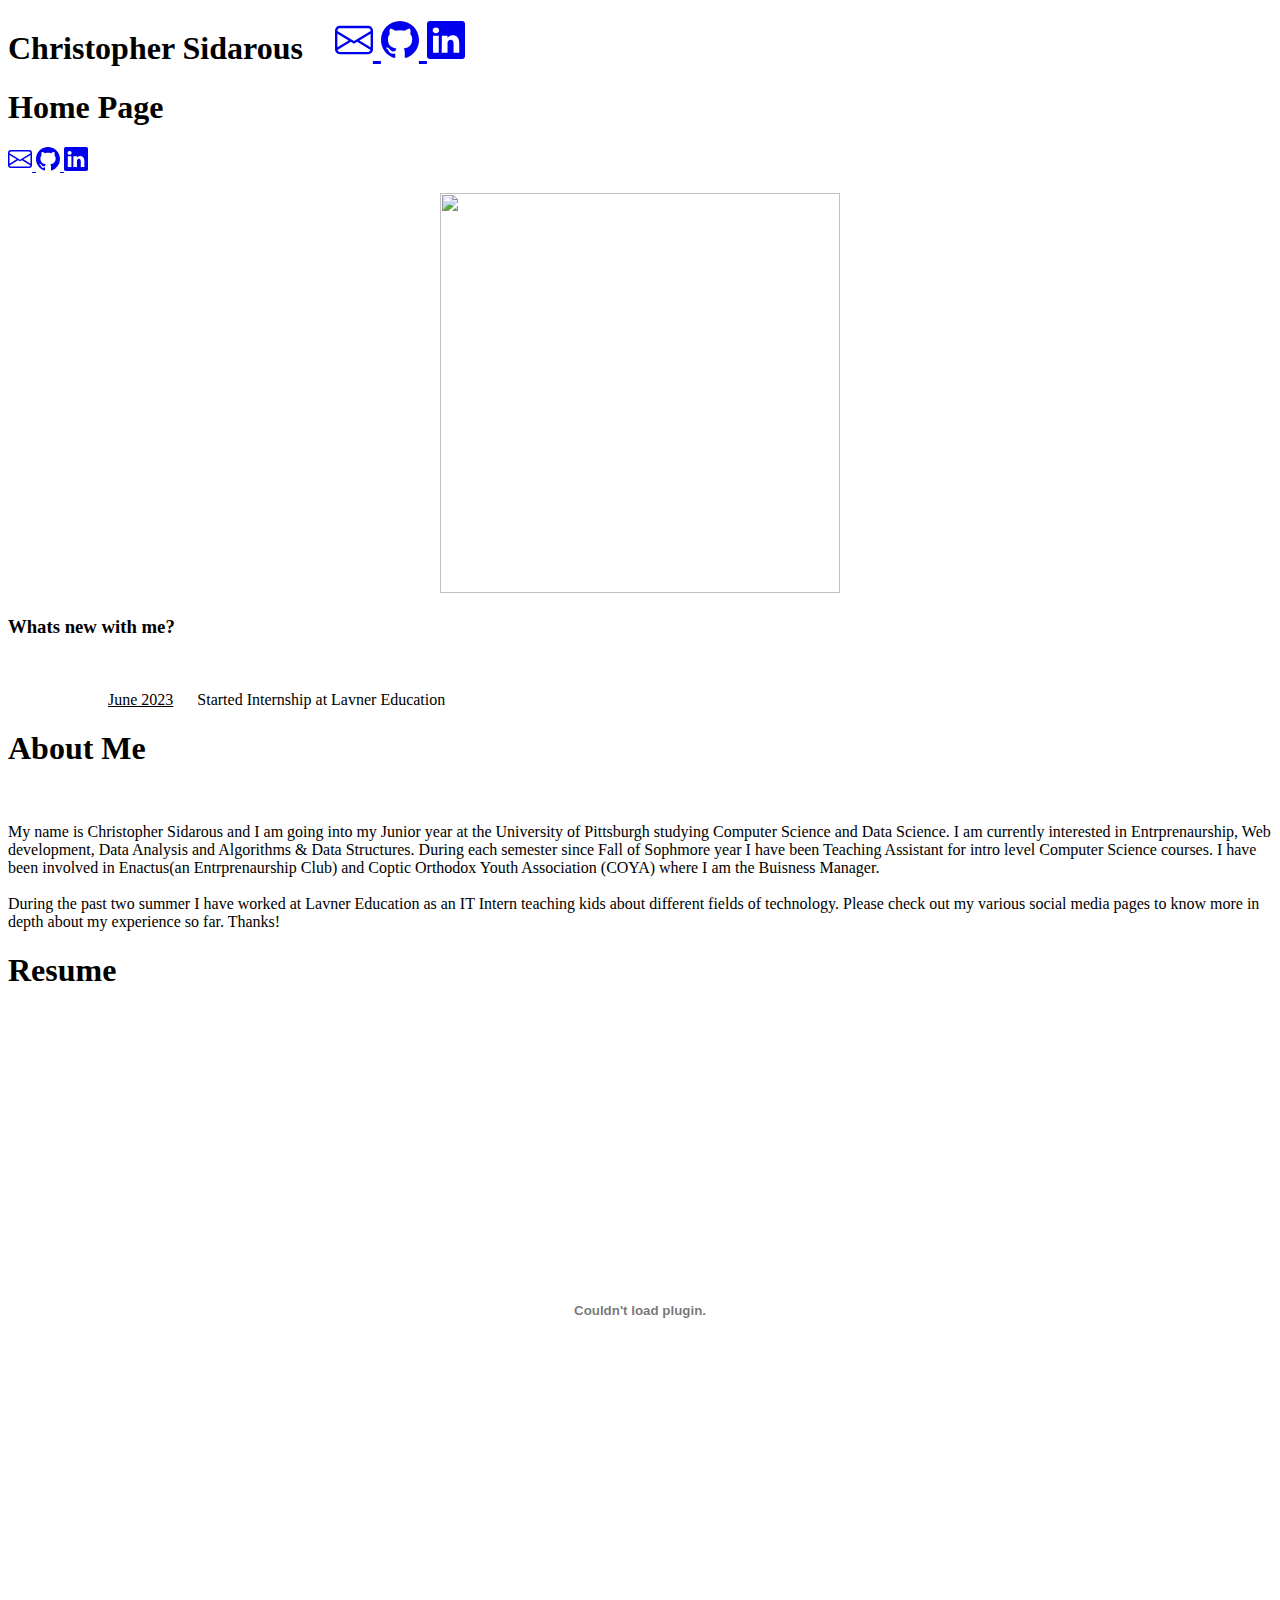
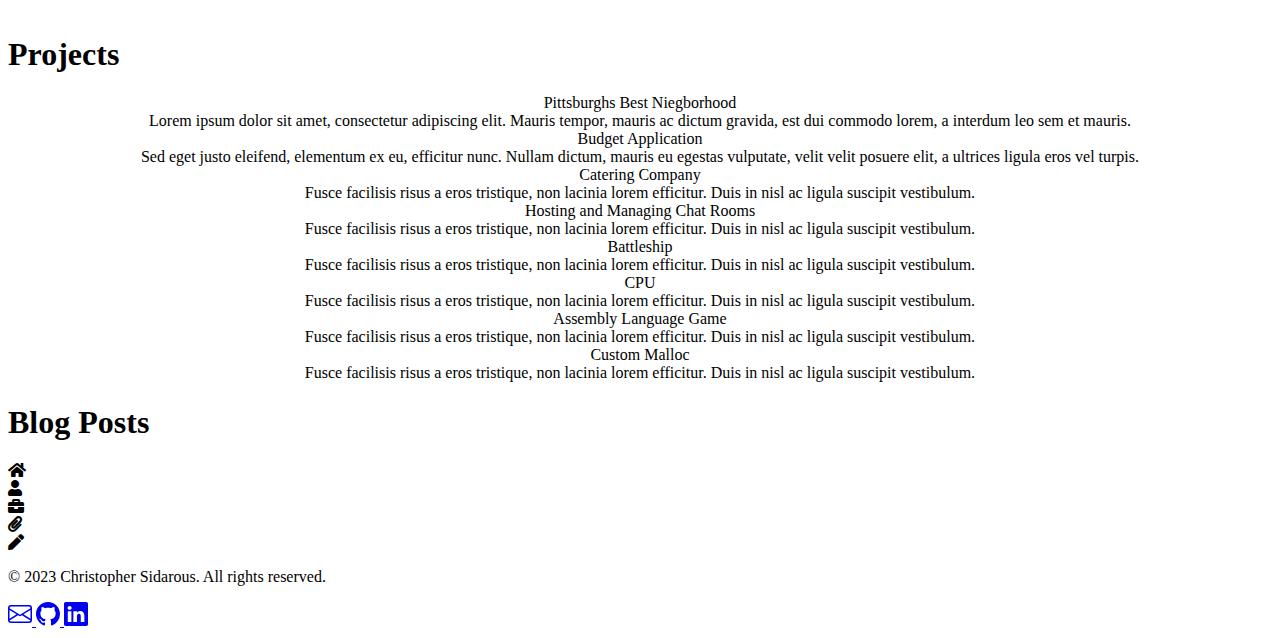
==== index.html @ be6c0582 "update" ====
<!DOCTYPE html>
<html lang="en">
<head>
    <meta charset="UTF-8">
    <meta http-equiv="X-UA-Compatible" content="IE=edge">
    <meta name="viewport" content="width=device-width, initial-scale=1.0">
    <title>Chris Portfolio</title>
    
    <link rel = "stylesheet" href = "styles/styles.css">
    <link rel="preconnect" href="https://fonts.googleapis.com"> 
    <link rel="preconnect" href="https://fonts.gstatic.com" crossorigin>
    <link rel="stylesheet" href="https://cdnjs.cloudflare.com/ajax/libs/font-awesome/5.15.4/css/all.min.css" integrity="sha512-1ycn6IcaQQ40/MKBW2W4Rhis/DbILU74C1vSrLJxCq57o941Ym01SwNsOMqvEBFlcgUa6xLiPY/NS5R+E6ztJQ==" crossorigin="anonymous" referrerpolicy="no-referrer" />
    <link href="https://fonts.googleapis.com/css2?family=Poppins:wght@700&display=swap" rel="stylesheet">
</head>
<body class = "main-content">
    
    <main>
        <header>
            <div class="header-content">
                <h1 id = "name1" align="left">Christopher Sidarous &nbsp;&nbsp;
                    <a href="mailto:sidarousca@gmail.com">
                        <svg xmlns="http://www.w3.org/2000/svg" width="38" height="38" fill="currentColor" class="bi bi-envelope" viewBox="0 0 16 16">
                        <path d="M0 4a2 2 0 0 1 2-2h12a2 2 0 0 1 2 2v8a2 2 0 0 1-2 2H2a2 2 0 0 1-2-2V4Zm2-1a1 1 0 0 0-1 1v.217l7 4.2 7-4.2V4a1 1 0 0 0-1-1H2Zm13 2.383-4.708 2.825L15 11.105V5.383Zm-.034 6.876-5.64-3.471L8 9.583l-1.326-.795-5.64 3.47A1 1 0 0 0 2 13h12a1 1 0 0 0 .966-.741ZM1 11.105l4.708-2.897L1 5.383v5.722Z"/>
                        </svg>
                    </a>
                    <a href="https://github.com/csidarous">
                        <svg xmlns="http://www.w3.org/2000/svg" width="38" height="38" fill="currentColor" class="bi bi-github" viewBox="0 0 16 16">
                        <path d="M8 0C3.58 0 0 3.58 0 8c0 3.54 2.29 6.53 5.47 7.59.4.07.55-.17.55-.38 0-.19-.01-.82-.01-1.49-2.01.37-2.53-.49-2.69-.94-.09-.23-.48-.94-.82-1.13-.28-.15-.68-.52-.01-.53.63-.01 1.08.58 1.23.82.72 1.21 1.87.87 2.33.66.07-.52.28-.87.51-1.07-1.78-.2-3.64-.89-3.64-3.95 0-.87.31-1.59.82-2.15-.08-.2-.36-1.02.08-2.12 0 0 .67-.21 2.2.82.64-.18 1.32-.27 2-.27.68 0 1.36.09 2 .27 1.53-1.04 2.2-.82 2.2-.82.44 1.1.16 1.92.08 2.12.51.56.82 1.27.82 2.15 0 3.07-1.87 3.75-3.65 3.95.29.25.54.73.54 1.48 0 1.07-.01 1.93-.01 2.2 0 .21.15.46.55.38A8.012 8.012 0 0 0 16 8c0-4.42-3.58-8-8-8z"/>
                        </svg>
                    </a>

                    <a href="https://www.linkedin.com/in/csidarous/">
                        <svg xmlns="http://www.w3.org/2000/svg" width="38" height="38" fill="currentColor" class="bi bi-linkedin" viewBox="0 0 16 16">
                        <path d="M0 1.146C0 .513.526 0 1.175 0h13.65C15.474 0 16 .513 16 1.146v13.708c0 .633-.526 1.146-1.175 1.146H1.175C.526 16 0 15.487 0 14.854V1.146zm4.943 12.248V6.169H2.542v7.225h2.401zm-1.2-8.212c.837 0 1.358-.554 1.358-1.248-.015-.709-.52-1.248-1.342-1.248-.822 0-1.359.54-1.359 1.248 0 .694.521 1.248 1.327 1.248h.016zm4.908 8.212V9.359c0-.216.016-.432.08-.586.173-.431.568-.878 1.232-.878.869 0 1.216.662 1.216 1.634v3.865h2.401V9.25c0-2.22-1.184-3.252-2.764-3.252-1.274 0-1.845.7-2.165 1.193v.025h-.016a5.54 5.54 0 0 1 .016-.025V6.169h-2.4c.03.678 0 7.225 0 7.225h2.4z"/>
                        </svg>
                    </a>
                </h1>
            </div>
        </header>

        <section class = "section sec1 active" id = "home">
                <h1> Home Page</h1>
                <a href="mailto:sidarousca@gmail.com">
                    <svg xmlns="http://www.w3.org/2000/svg" width="24" height="24" fill="currentColor" class="bi bi-envelope" viewBox="0 0 16 16">
                    <path d="M0 4a2 2 0 0 1 2-2h12a2 2 0 0 1 2 2v8a2 2 0 0 1-2 2H2a2 2 0 0 1-2-2V4Zm2-1a1 1 0 0 0-1 1v.217l7 4.2 7-4.2V4a1 1 0 0 0-1-1H2Zm13 2.383-4.708 2.825L15 11.105V5.383Zm-.034 6.876-5.64-3.471L8 9.583l-1.326-.795-5.64 3.47A1 1 0 0 0 2 13h12a1 1 0 0 0 .966-.741ZM1 11.105l4.708-2.897L1 5.383v5.722Z"/>
                    </svg>
                </a>

                <a href="https://github.com/csidarous">
                    <svg xmlns="http://www.w3.org/2000/svg" width="24" height="24" fill="currentColor" class="bi bi-github" viewBox="0 0 16 16">
                    <path d="M8 0C3.58 0 0 3.58 0 8c0 3.54 2.29 6.53 5.47 7.59.4.07.55-.17.55-.38 0-.19-.01-.82-.01-1.49-2.01.37-2.53-.49-2.69-.94-.09-.23-.48-.94-.82-1.13-.28-.15-.68-.52-.01-.53.63-.01 1.08.58 1.23.82.72 1.21 1.87.87 2.33.66.07-.52.28-.87.51-1.07-1.78-.2-3.64-.89-3.64-3.95 0-.87.31-1.59.82-2.15-.08-.2-.36-1.02.08-2.12 0 0 .67-.21 2.2.82.64-.18 1.32-.27 2-.27.68 0 1.36.09 2 .27 1.53-1.04 2.2-.82 2.2-.82.44 1.1.16 1.92.08 2.12.51.56.82 1.27.82 2.15 0 3.07-1.87 3.75-3.65 3.95.29.25.54.73.54 1.48 0 1.07-.01 1.93-.01 2.2 0 .21.15.46.55.38A8.012 8.012 0 0 0 16 8c0-4.42-3.58-8-8-8z"/>
                    </svg>
                </a>
                <a href="https://www.linkedin.com/in/csidarous/">
                    <svg xmlns="http://www.w3.org/2000/svg" width="24" height="24" fill="currentColor" class="bi bi-linkedin" viewBox="0 0 16 16">
                    <path d="M0 1.146C0 .513.526 0 1.175 0h13.65C15.474 0 16 .513 16 1.146v13.708c0 .633-.526 1.146-1.175 1.146H1.175C.526 16 0 15.487 0 14.854V1.146zm4.943 12.248V6.169H2.542v7.225h2.401zm-1.2-8.212c.837 0 1.358-.554 1.358-1.248-.015-.709-.52-1.248-1.342-1.248-.822 0-1.359.54-1.359 1.248 0 .694.521 1.248 1.327 1.248h.016zm4.908 8.212V9.359c0-.216.016-.432.08-.586.173-.431.568-.878 1.232-.878.869 0 1.216.662 1.216 1.634v3.865h2.401V9.25c0-2.22-1.184-3.252-2.764-3.252-1.274 0-1.845.7-2.165 1.193v.025h-.016a5.54 5.54 0 0 1 .016-.025V6.169h-2.4c.03.678 0 7.225 0 7.225h2.4z"/>
                    </svg>
                </a>
                <br><br>
                <center><img src="images/chris.jpg" style="width:400px;height:400px;"></center>
                <h3>Whats new with me?</h3>
                <br>
                <p style="margin-left: 100px;">
                    <u> June 2023</u> &nbsp;&nbsp;&nbsp;&nbsp; Started Internship at Lavner Education
                </p>

        </section>
        <section class="section sec2 about " id= "about">
            <h1> About Me</h1>
            <br>
            <p> My name is Christopher Sidarous and I am going into my Junior year at the University of 
                Pittsburgh studying Computer Science and Data Science. I am currently interested in 
                Entrprenaurship, Web development, Data Analysis and Algorithms & Data Structures. During
                each semester since Fall of Sophmore year I have been Teaching Assistant for intro level
                Computer Science courses. I have been involved in Enactus(an Entrprenaurship Club) 
                and Coptic Orthodox Youth Association (COYA) where I am the Buisness Manager.
                <br><br>
                During the past two summer I have worked at Lavner Education as an IT Intern teaching kids 
                about different fields of technology. Please check out my various social media pages to
                know more in depth about my experience so far. Thanks!

            </p>
        </section>
        <section class="section sec3 portfolio " id= "portfolio"> 
            <h1> Resume</h1>
            <embed src="images/Resume.pdf" type="application/pdf" width="100%" height="600px" />
        </section>
        <section class="section sec4 projects " id= "projects"> 
            <h1> Projects</h1>
            <center>
            <div class="info-box">
                <div class="info-title">Pittsburghs Best Niegborhood</div>
                <div class="info-content">
                  Lorem ipsum dolor sit amet, consectetur adipiscing elit. 
                  Mauris tempor, mauris ac dictum gravida, est dui commodo 
                  lorem, a interdum leo sem et mauris.
                </div>
              </div>
            
              <div class="info-box">
                <div class="info-title">Budget Application</div>
                <div class="info-content">
                  Sed eget justo eleifend, elementum ex eu, efficitur nunc. 
                  Nullam dictum, mauris eu egestas vulputate, velit velit 
                  posuere elit, a ultrices ligula eros vel turpis.
                </div>
              </div>
            
              <div class="info-box">
                <div class="info-title">Catering Company</div>
                <div class="info-content">
                  Fusce facilisis risus a eros tristique, non lacinia lorem 
                  efficitur. Duis in nisl ac ligula suscipit vestibulum.
                </div>
              </div>

              <div class="info-box">
                <div class="info-title">Hosting and Managing Chat Rooms</div>
                <div class="info-content">
                  Fusce facilisis risus a eros tristique, non lacinia lorem 
                  efficitur. Duis in nisl ac ligula suscipit vestibulum.
                </div>
              </div>
              <div class="info-box">
                <div class="info-title">Battleship</div>
                <div class="info-content">
                  Fusce facilisis risus a eros tristique, non lacinia lorem 
                  efficitur. Duis in nisl ac ligula suscipit vestibulum.
                </div>
              </div>
              <div class="info-box">
                <div class="info-title">CPU</div>
                <div class="info-content">
                  Fusce facilisis risus a eros tristique, non lacinia lorem 
                  efficitur. Duis in nisl ac ligula suscipit vestibulum.
                </div>
              </div>
              <div class="info-box">
                <div class="info-title">Assembly Language Game</div>
                <div class="info-content">
                  Fusce facilisis risus a eros tristique, non lacinia lorem 
                  efficitur. Duis in nisl ac ligula suscipit vestibulum.
                </div>
              </div>

              <div class="info-box">
                <div class="info-title">Custom Malloc</div>
                <div class="info-content">
                  Fusce facilisis risus a eros tristique, non lacinia lorem 
                  efficitur. Duis in nisl ac ligula suscipit vestibulum.
                </div>
              </div>
            </center>
        </section>
        <section class="section sec5 interests " id= "interests" > 
            <h1> Blog Posts</h1>
        </section>
          
       
        <div class = "controlls"> 
            <div class= "control  control-1 active-btn " title ="Home" data-id= "home">
                <i class= "fas  fa-home"></i>
            </div>
            <div class= "control control-2 " title ="About Me" data-id= "about">
                <i class= "fas  fa-user"></i>
            </div> 
            <div class= "control control-3 " title ="Portfolio" data-id= "portfolio">
                <i class= "fas  fa-briefcase"></i>
            </div>
            <div class= "control control-4 " title ="Projects" data-id= "projects">
                <i class="fa fa-paperclip"></i>
            </div>
            <div class= "control control-5 " title ="Blog Posts" data-id= "interests">
                <i class="fa fa-pen"></i>
            </div>
        </div>
        

        <footer id="bottom">
            <div class="footer-content">
                <p>&copy; 2023 Christopher Sidarous. All rights reserved.</p>
                <a href="mailto:sidarousca@gmail.com">
                    <svg xmlns="http://www.w3.org/2000/svg" width="24" height="24" fill="currentColor" class="bi bi-envelope" viewBox="0 0 16 16">
                    <path d="M0 4a2 2 0 0 1 2-2h12a2 2 0 0 1 2 2v8a2 2 0 0 1-2 2H2a2 2 0 0 1-2-2V4Zm2-1a1 1 0 0 0-1 1v.217l7 4.2 7-4.2V4a1 1 0 0 0-1-1H2Zm13 2.383-4.708 2.825L15 11.105V5.383Zm-.034 6.876-5.64-3.471L8 9.583l-1.326-.795-5.64 3.47A1 1 0 0 0 2 13h12a1 1 0 0 0 .966-.741ZM1 11.105l4.708-2.897L1 5.383v5.722Z"/>
                    </svg>
                </a>
                <a href="https://github.com/csidarous">
                    <svg xmlns="http://www.w3.org/2000/svg" width="24" height="24" fill="currentColor" class="bi bi-github" viewBox="0 0 16 16">
                    <path d="M8 0C3.58 0 0 3.58 0 8c0 3.54 2.29 6.53 5.47 7.59.4.07.55-.17.55-.38 0-.19-.01-.82-.01-1.49-2.01.37-2.53-.49-2.69-.94-.09-.23-.48-.94-.82-1.13-.28-.15-.68-.52-.01-.53.63-.01 1.08.58 1.23.82.72 1.21 1.87.87 2.33.66.07-.52.28-.87.51-1.07-1.78-.2-3.64-.89-3.64-3.95 0-.87.31-1.59.82-2.15-.08-.2-.36-1.02.08-2.12 0 0 .67-.21 2.2.82.64-.18 1.32-.27 2-.27.68 0 1.36.09 2 .27 1.53-1.04 2.2-.82 2.2-.82.44 1.1.16 1.92.08 2.12.51.56.82 1.27.82 2.15 0 3.07-1.87 3.75-3.65 3.95.29.25.54.73.54 1.48 0 1.07-.01 1.93-.01 2.2 0 .21.15.46.55.38A8.012 8.012 0 0 0 16 8c0-4.42-3.58-8-8-8z"/>
                    </svg>
                </a>

                <a href="https://www.linkedin.com/in/csidarous/">
                    <svg xmlns="http://www.w3.org/2000/svg" width="24" height="24" fill="currentColor" class="bi bi-linkedin" viewBox="0 0 16 16">
                    <path d="M0 1.146C0 .513.526 0 1.175 0h13.65C15.474 0 16 .513 16 1.146v13.708c0 .633-.526 1.146-1.175 1.146H1.175C.526 16 0 15.487 0 14.854V1.146zm4.943 12.248V6.169H2.542v7.225h2.401zm-1.2-8.212c.837 0 1.358-.554 1.358-1.248-.015-.709-.52-1.248-1.342-1.248-.822 0-1.359.54-1.359 1.248 0 .694.521 1.248 1.327 1.248h.016zm4.908 8.212V9.359c0-.216.016-.432.08-.586.173-.431.568-.878 1.232-.878.869 0 1.216.662 1.216 1.634v3.865h2.401V9.25c0-2.22-1.184-3.252-2.764-3.252-1.274 0-1.845.7-2.165 1.193v.025h-.016a5.54 5.54 0 0 1 .016-.025V6.169h-2.4c.03.678 0 7.225 0 7.225h2.4z"/>
                    </svg>
                </a>
            </div>
        </footer>

    </main>
    <script src = "js.js" ></script>
</body>
</html>
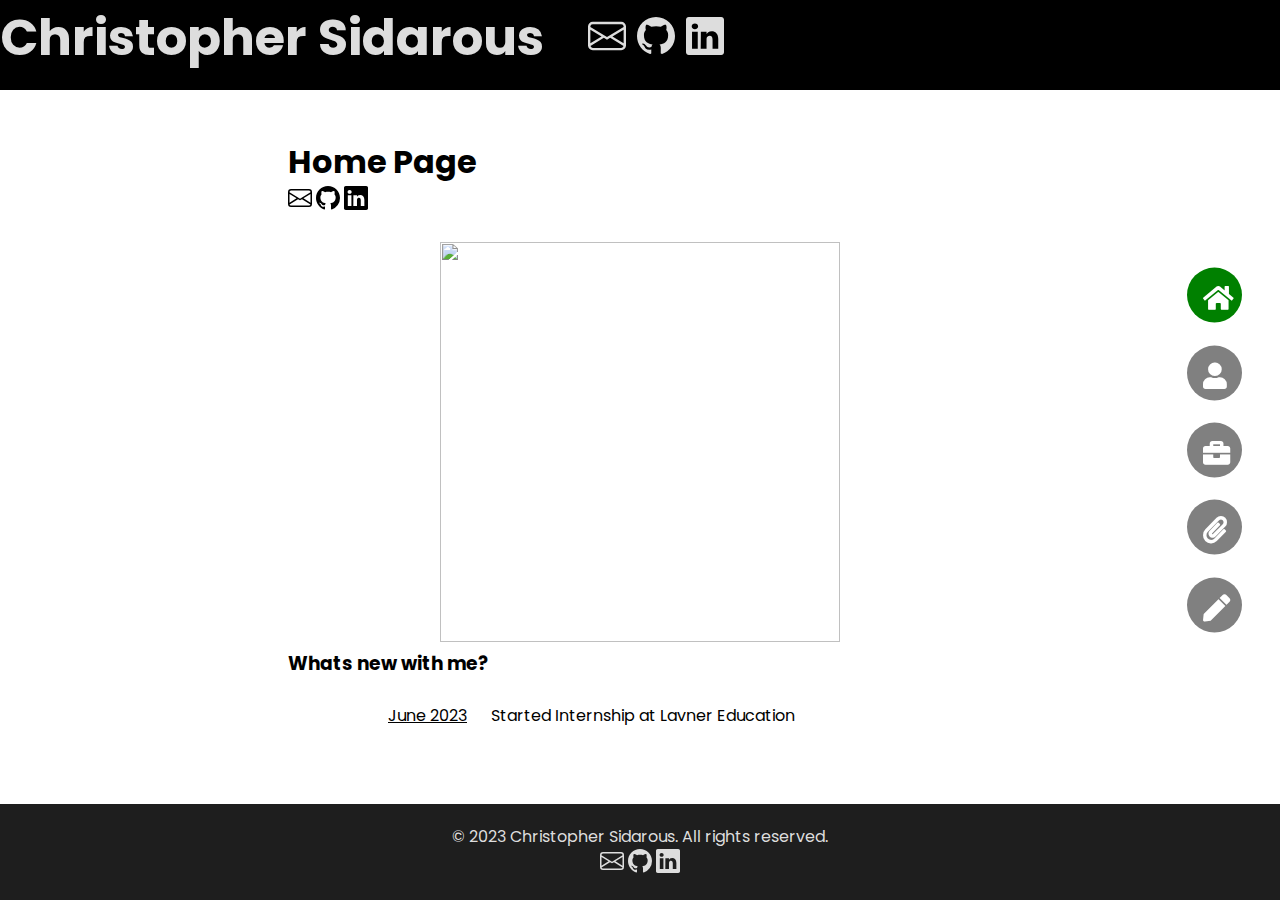
==== commit a7f52100: "update" ====
--- a/index.html
+++ b/index.html
@@ -57,7 +57,7 @@
                     </svg>
                 </a>
                 <br><br>
-                <center><img src="images/chris.jpg" style="width:400px;height:400px;"></center>
+                <center><img src="/images/chris.JPG" style="width:400px;height:400px;"></center>
                 <h3>Whats new with me?</h3>
                 <br>
                 <p style="margin-left: 100px;">
@@ -83,7 +83,7 @@
         </section>
         <section class="section sec3 portfolio " id= "portfolio"> 
             <h1> Resume</h1>
-            <embed src="images/Resume.pdf" type="application/pdf" width="100%" height="600px" />
+            <embed src="/images/Resume.pdf" type="application/pdf" width="100%" height="600px" />
         </section>
         <section class="section sec4 projects " id= "projects"> 
             <h1> Projects</h1>
--- a/styles/styles.css
+++ b/styles/styles.css
@@ -0,0 +1,184 @@
+* {
+  margin: 0;
+  padding: 0;
+  -webkit-box-sizing: border-box;
+          box-sizing: border-box;
+  list-style: none;
+}
+
+:root {
+  --color-primary: white;
+  --color-black: black;
+  --box-shadow-1: 0 3px 15px rgba(0,0,0,.2);
+}
+
+body {
+  background-color: var(--color-primary);
+  font-family: 'Poppins', sans-serif;
+  font-size: 1.1 rem;
+  color: var(--color-black);
+  -webkit-transition: all .4s ease-in-out;
+  transition: all .4s ease-in-out;
+}
+
+a {
+  display: inline-block;
+  text-decoration: none;
+  color: inherit;
+  font-family: inherit;
+}
+
+
+
+header {
+  height: 10vh;
+  text-align: center;
+  background-color: var(--color-black);
+  font-size: 25px;
+  top: 0;
+  z-index: 1; /* Set a higher z-index value */
+}
+
+.header-content h1 {
+  color:#ddd;
+  margin: 0;
+}
+
+.header-content a {
+  color:#ddd;
+  margin: 0;
+}
+
+section {
+  min-height: 100 vh;
+  width: 100%;
+  margin-top: 0vh; 
+  padding: 3rem 18rem;
+  background-color: var(--color-primary);
+  position: relative; /* Add position relative */
+  z-index: 0; /* Set a lower z-index value */
+}
+
+.section {
+  -webkit-transform: translateY(-100%);
+          transform: translateY(-100%);
+  -webkit-transition: all .4s ease-in-out;
+  transition: all .4s ease-in-out;
+}
+
+.sec1 {
+  display: none;
+  transform: translateY(0) scale(1);
+  
+}
+
+.sec2 {
+  display: none;
+  transform: translateY(0) scale(1);
+  
+}
+
+.sec3 {
+  display: none;
+  transform: translateY(0) scale(1);
+}
+
+.sec4 {
+  display: none;
+  transform: translateY(0) scale(1);
+}
+
+.sec5 {
+  display: none;
+  transform: translateY(0) scale(1);
+}
+.active{
+  display: block;
+}
+
+.controlls{
+    position: fixed;
+    z-index: 10;
+    top: 50%;
+    right: 3%;
+    display: flex;
+    flex-direction: column;
+    align-items: center;
+    justify-content: center;
+    transform: translateY(-50%);
+    
+}
+.active-btn{
+    background-color: green !important;
+    transition: all .4s ease-in-out;
+}
+i{
+  color: white !important;
+}
+
+.control{
+      padding: 1rem;
+      cursor: pointer;
+      background-color: grey;
+      width: 55px;
+      height: 55px;
+      border-radius: 50%;
+      justify-content: center;
+      align-items: center;
+      margin: .7rem 0;
+      box-shadow: --box-shadow-1;
+}
+
+.control:hover{
+  border: 1px solid #888;
+  background-color: #ddd;
+}
+
+i{
+  font-size: 1.7rem;
+  color: white;
+  pointer-events: none;
+}
+
+footer {
+  background-color: rgb(30, 30, 30);
+  padding: 20px;
+  text-align: center;
+  position: fixed;
+  bottom: 0;
+  width: 100%;
+}
+
+.footer-content {
+  max-width: 960px;
+  margin: 0 auto;
+}
+
+.footer-content p {
+  color:#ddd;
+  margin: 0;
+}
+.footer-content a {
+  color:#ddd;
+  margin: 0;
+}
+
+
+.info-box {
+  background-color: #f0f0f0;
+  text-align: center;
+  width: 400px;
+  height: 400px;
+  padding: 5px;
+  margin-bottom: 20px;
+}
+
+.info-title {
+  font-weight: bold;
+  font-size: 20px;
+  margin-bottom: 10px;
+}
+
+.info-content {
+  font-size: 16px;
+}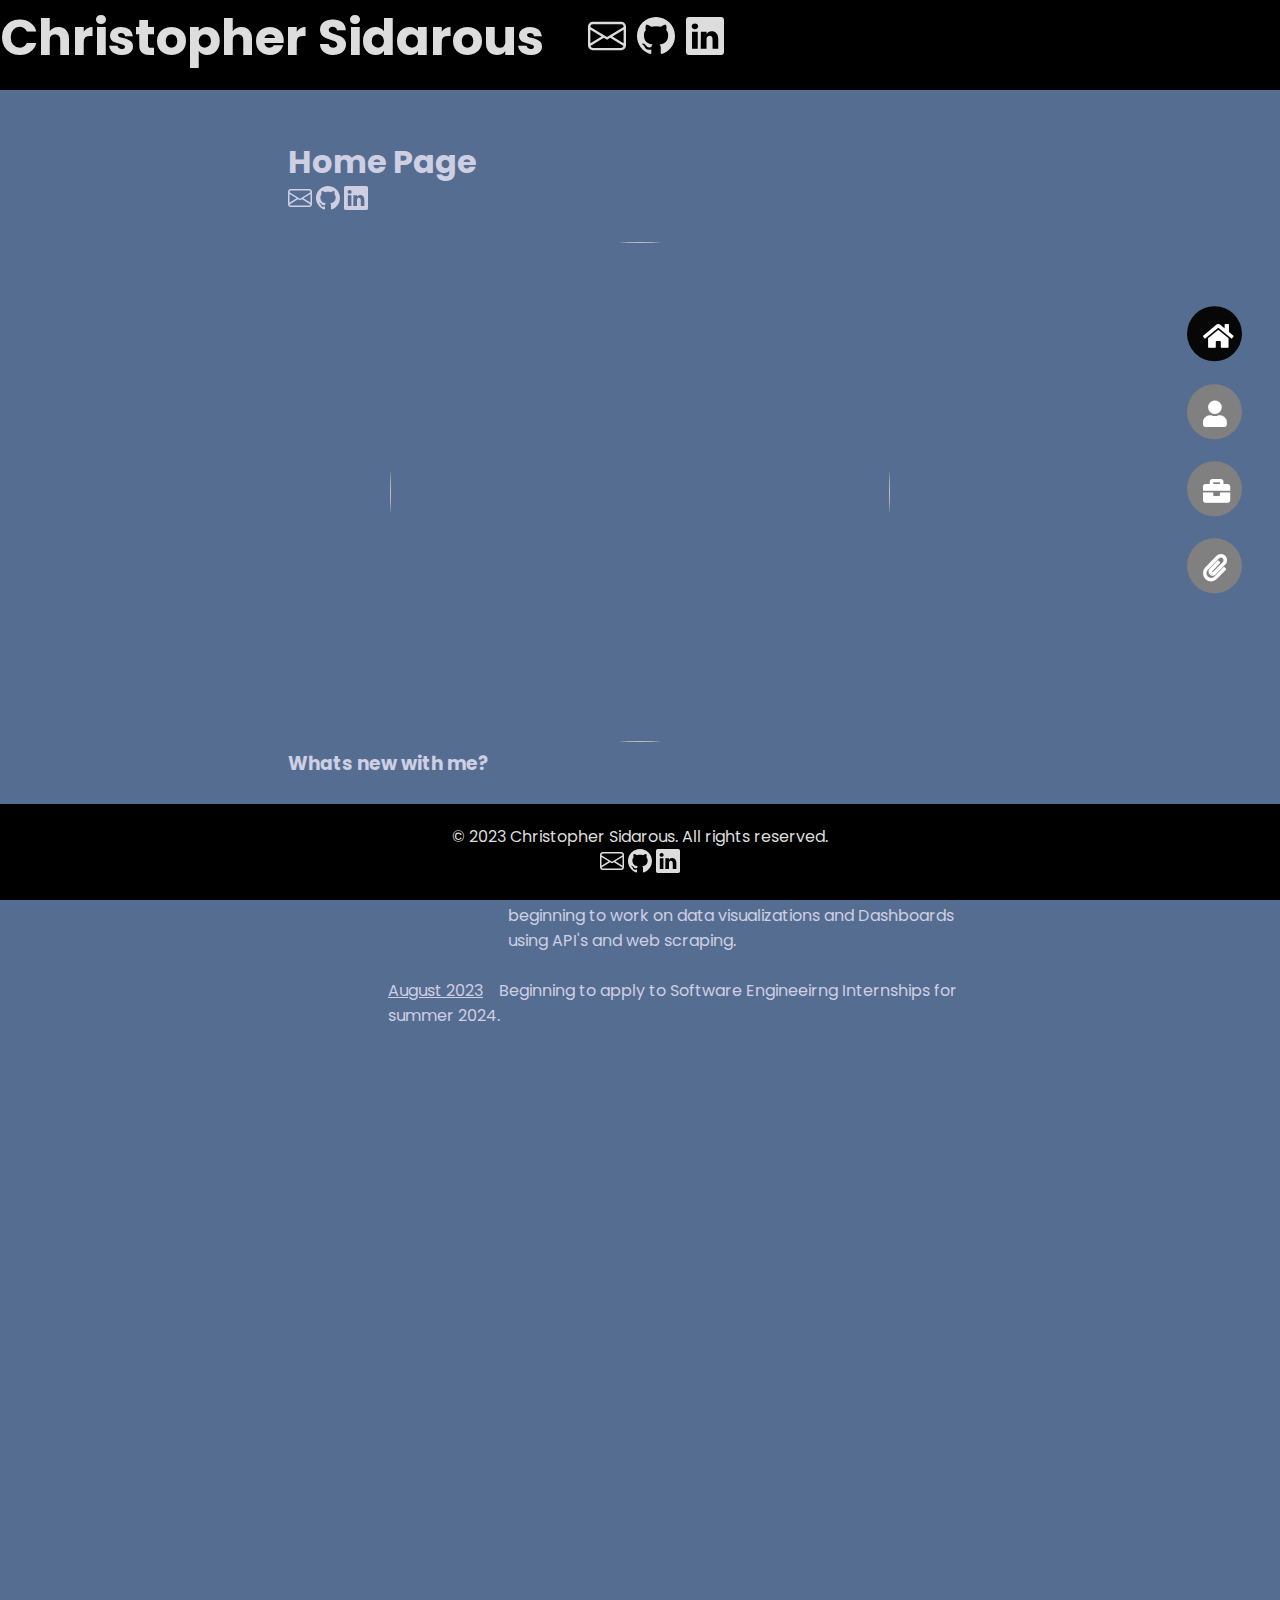
==== commit 5cfaa1aa: "Update" ====
--- a/index.html
+++ b/index.html
@@ -4,16 +4,19 @@
     <meta charset="UTF-8">
     <meta http-equiv="X-UA-Compatible" content="IE=edge">
     <meta name="viewport" content="width=device-width, initial-scale=1.0">
+    
     <title>Chris Portfolio</title>
     
     <link rel = "stylesheet" href = "styles/styles.css">
     <link rel="preconnect" href="https://fonts.googleapis.com"> 
     <link rel="preconnect" href="https://fonts.gstatic.com" crossorigin>
     <link rel="stylesheet" href="https://cdnjs.cloudflare.com/ajax/libs/font-awesome/5.15.4/css/all.min.css" integrity="sha512-1ycn6IcaQQ40/MKBW2W4Rhis/DbILU74C1vSrLJxCq57o941Ym01SwNsOMqvEBFlcgUa6xLiPY/NS5R+E6ztJQ==" crossorigin="anonymous" referrerpolicy="no-referrer" />
-    <link href="https://fonts.googleapis.com/css2?family=Poppins:wght@700&display=swap" rel="stylesheet">
+    <link rel="preconnect" href="https://fonts.googleapis.com">
+<link rel="preconnect" href="https://fonts.gstatic.com" crossorigin>
+<link href="https://fonts.googleapis.com/css2?family=Crimson+Text&family=Poppins:wght@700&display=swap" rel="stylesheet">
 </head>
 <body class = "main-content">
-    
+    <div class="container">
     <main>
         <header>
             <div class="header-content">
@@ -38,6 +41,7 @@
             </div>
         </header>
 
+       
         <section class = "section sec1 active" id = "home">
                 <h1> Home Page</h1>
                 <a href="mailto:sidarousca@gmail.com">
@@ -57,104 +61,143 @@
                     </svg>
                 </a>
                 <br><br>
-                <center><img src="/images/chris.JPG" style="width:400px;height:400px;"></center>
+                <center><img class= "portfolioimg" src="images/cathy.jpg" style="width:500px;height:500px;"></center>
                 <h3>Whats new with me?</h3>
                 <br>
                 <p style="margin-left: 100px;">
-                    <u> June 2023</u> &nbsp;&nbsp;&nbsp;&nbsp; Started Internship at Lavner Education
+                    <u> June 2023</u> &nbsp;&nbsp;&nbsp;&nbsp; Returned to Lavner Education as an IT Intern.<br>
+                    &nbsp;&nbsp;&nbsp;&nbsp;&nbsp;&nbsp;&nbsp;&nbsp;&nbsp;&nbsp;&nbsp;&nbsp;&nbsp;&nbsp;&nbsp;&nbsp;&nbsp;&nbsp;&nbsp;&nbsp;&nbsp;&nbsp;&nbsp;&nbsp;&nbsp;&nbsp;&nbsp;&nbsp;&nbsp;&nbsp;Joined a startup developing API's and software for them.<br><br>
+                    <u> July 2023</u> &nbsp;&nbsp;&nbsp;&nbsp; Started watching videos on Data Science projects and am. <br>
+                    &nbsp;&nbsp;&nbsp;&nbsp;&nbsp;&nbsp;&nbsp;&nbsp;&nbsp;&nbsp;&nbsp;&nbsp;&nbsp;&nbsp;&nbsp;&nbsp;&nbsp;&nbsp;&nbsp;&nbsp;&nbsp;&nbsp;&nbsp;&nbsp;&nbsp;&nbsp;&nbsp;&nbsp;&nbsp;&nbsp;beginning to work on data visualizations and Dashboards <br>
+                    &nbsp;&nbsp;&nbsp;&nbsp;&nbsp;&nbsp;&nbsp;&nbsp;&nbsp;&nbsp;&nbsp;&nbsp;&nbsp;&nbsp;&nbsp;&nbsp;&nbsp;&nbsp;&nbsp;&nbsp;&nbsp;&nbsp;&nbsp;&nbsp;&nbsp;&nbsp;&nbsp;&nbsp;&nbsp;&nbsp;using API's and web scraping.<br><br>
+                    <u> August 2023</u> &nbsp;&nbsp; Beginning to apply to Software Engineeirng Internships for summer 2024.
                 </p>
-
+                
         </section>
         <section class="section sec2 about " id= "about">
             <h1> About Me</h1>
             <br>
-            <p> My name is Christopher Sidarous and I am going into my Junior year at the University of 
-                Pittsburgh studying Computer Science and Data Science. I am currently interested in 
-                Entrprenaurship, Web development, Data Analysis and Algorithms & Data Structures. During
-                each semester since Fall of Sophmore year I have been Teaching Assistant for intro level
-                Computer Science courses. I have been involved in Enactus(an Entrprenaurship Club) 
-                and Coptic Orthodox Youth Association (COYA) where I am the Buisness Manager.
+            <p> My name is Christopher Sidarous, and I am going into my 
+                Junior year at the University of Pittsburgh, studying Computer Science
+                and Data Science. I am currently interested in Entrepreneurship, Web development, 
+                Data Analysis, and Algorithms & Data Structures. During each semester since 
+                Fall of Sophomore year, I have been a Teaching Assistant for intro level
+                Computer Science courses. I have been involved in Enactus (an Entrepreneurship Club) 
+                and Coptic Orthodox Youth Association (COYA), where I am the Business Manager.
                 <br><br>
                 During the past two summer I have worked at Lavner Education as an IT Intern teaching kids 
                 about different fields of technology. Please check out my various social media pages to
                 know more in depth about my experience so far. Thanks!
-
             </p>
+            <center><img class= "portfolioimg" src="images/chris.jpg" style="width:400px;height:400px;"></center>
         </section>
         <section class="section sec3 portfolio " id= "portfolio"> 
             <h1> Resume</h1>
-            <embed src="/images/Resume.pdf" type="application/pdf" width="100%" height="600px" />
+            <embed src="images/Resume.pdf" type="application/pdf" width="100%" height="600px" />
         </section>
         <section class="section sec4 projects " id= "projects"> 
             <h1> Projects</h1>
             <center>
-            <div class="info-box">
-                <div class="info-title">Pittsburghs Best Niegborhood</div>
-                <div class="info-content">
-                  Lorem ipsum dolor sit amet, consectetur adipiscing elit. 
-                  Mauris tempor, mauris ac dictum gravida, est dui commodo 
-                  lorem, a interdum leo sem et mauris.
+            <div class="responsive">
+                <div class="gallery">
+                    <center><div class="info-title">Pittsburghs Best Neighborhood</div></center>
+                  <a href="https://github.com/csidarous/Big-Ideas-Final-Project">
+                    <img src="images/pitt.JPG" alt="Github" width="800" height="600">
+                  </a>
+                  <div class="desc">CMPINF 0010<br></div>
+                  <p>
+                    <span class="rounded-box">Python</span>
+                    <span class="rounded-box">Pandas</span> 
+                  </p>
+                </div>
+            </div>
+
+              <div class="responsive">
+                <div class="gallery">
+                    <center> <div class="info-title">Budget Application</div></center>
+                  <a href="https://github.com/csidarous/Big-Ideas-Final-Project">
+                    <img src="images/bud.png" alt="Github" width="800" height="600">
+                  </a>
+                  <div class="desc">
+                    CS 1520
+                  </div>
+                  <span class="rounded-box">Python</span>
+                  <span class="rounded-box">SQLAlchemy</span>
+                  <span class="rounded-box">Java Script</span>
+                  <span class="rounded-box">HTML</span>
+                  <span class="rounded-box">React</span>
+                  <span class="rounded-box">JSON</span>
+                  <span class="rounded-box">Rest API's</span>     
+
                 </div>
               </div>
+              
+              <div class="responsive">
+                <div class="gallery">
+                    <center><div class="info-title">Catering Company</div></center>
+                  <a href="https://github.com/csidarous/Big-Ideas-Final-Project">
+                    <img src="images/catering.png" alt="Github" width="800" height="600">
+                  </a>
+                  <div class="desc">CS 1520<br></div>
+                </div>
+              </div>
+
+              <div class="responsive">
+                <div class="gallery">
+                    <center><div class="info-title">Hosting/Managing Chat Rooms</div></center>
+                  <a href="https://github.com/csidarous/Big-Ideas-Final-Project">
+                    <img src="images/chatweb.png" alt="Github" width="800" height="600">
+                  </a>
+                  <div class="desc">CS 1520<br></div>
+                </div>
+            </div>
+
+            <div class="responsive">
+                <div class="gallery">
+                    <center><div class="info-title">Battleship</div></center>
+                  <a href="https://github.com/csidarous/Big-Ideas-Final-Project">
+                    <img src="images/battleship.png" alt="Github" width="800" height="600">
+                  </a>
+                  <div class="desc">CS 1520<br></div>
+                </div>
+            </div>
+
+
+            <div class="responsive">
+                <div class="gallery">
+                    <center><div class="info-title">CPU</div></center>
+                  <a href="https://github.com/csidarous/Big-Ideas-Final-Project">
+                    <img src="images/pitt.JPG" alt="Github" width="800" height="600">
+                  </a>
+                  <div class="desc">CS 447<br></div>
+                </div>
+              </div>
+
+              <div class="responsive">
+                <div class="gallery">
+                    <center><div class="info-title">Assembly Language Game</div></center>
+                  <a href="https://github.com/csidarous/Big-Ideas-Final-Project">
+                    <img src="images/pitt.JPG" alt="Github" width="800" height="600">
+                  </a>
+                  <div class="desc">CCS 447<br></div>
+                </div>
+            </div>
+
+            <div class="responsive">
+                <div class="gallery">
+                    <center><div class="info-title">Custom Malloc</div></center>
+                  <a href="https://github.com/csidarous/Big-Ideas-Final-Project">
+                    <img src="images/pitt.JPG" alt="Github" width="800" height="600">
+                  </a>
+                  <div class="desc">CS 449<br></div>
+                </div>
+            </div>
+              
+            </center>
+              
             
-              <div class="info-box">
-                <div class="info-title">Budget Application</div>
-                <div class="info-content">
-                  Sed eget justo eleifend, elementum ex eu, efficitur nunc. 
-                  Nullam dictum, mauris eu egestas vulputate, velit velit 
-                  posuere elit, a ultrices ligula eros vel turpis.
-                </div>
-              </div>
-            
-              <div class="info-box">
-                <div class="info-title">Catering Company</div>
-                <div class="info-content">
-                  Fusce facilisis risus a eros tristique, non lacinia lorem 
-                  efficitur. Duis in nisl ac ligula suscipit vestibulum.
-                </div>
-              </div>
-
-              <div class="info-box">
-                <div class="info-title">Hosting and Managing Chat Rooms</div>
-                <div class="info-content">
-                  Fusce facilisis risus a eros tristique, non lacinia lorem 
-                  efficitur. Duis in nisl ac ligula suscipit vestibulum.
-                </div>
-              </div>
-              <div class="info-box">
-                <div class="info-title">Battleship</div>
-                <div class="info-content">
-                  Fusce facilisis risus a eros tristique, non lacinia lorem 
-                  efficitur. Duis in nisl ac ligula suscipit vestibulum.
-                </div>
-              </div>
-              <div class="info-box">
-                <div class="info-title">CPU</div>
-                <div class="info-content">
-                  Fusce facilisis risus a eros tristique, non lacinia lorem 
-                  efficitur. Duis in nisl ac ligula suscipit vestibulum.
-                </div>
-              </div>
-              <div class="info-box">
-                <div class="info-title">Assembly Language Game</div>
-                <div class="info-content">
-                  Fusce facilisis risus a eros tristique, non lacinia lorem 
-                  efficitur. Duis in nisl ac ligula suscipit vestibulum.
-                </div>
-              </div>
-
-              <div class="info-box">
-                <div class="info-title">Custom Malloc</div>
-                <div class="info-content">
-                  Fusce facilisis risus a eros tristique, non lacinia lorem 
-                  efficitur. Duis in nisl ac ligula suscipit vestibulum.
-                </div>
-              </div>
-            </center>
-        </section>
-        <section class="section sec5 interests " id= "interests" > 
-            <h1> Blog Posts</h1>
-        </section>
+        </section>
+        
           
        
         <div class = "controlls"> 
@@ -170,10 +213,9 @@
             <div class= "control control-4 " title ="Projects" data-id= "projects">
                 <i class="fa fa-paperclip"></i>
             </div>
-            <div class= "control control-5 " title ="Blog Posts" data-id= "interests">
-                <i class="fa fa-pen"></i>
-            </div>
+            
         </div>
+        
         
 
         <footer id="bottom">
@@ -195,10 +237,12 @@
                     <path d="M0 1.146C0 .513.526 0 1.175 0h13.65C15.474 0 16 .513 16 1.146v13.708c0 .633-.526 1.146-1.175 1.146H1.175C.526 16 0 15.487 0 14.854V1.146zm4.943 12.248V6.169H2.542v7.225h2.401zm-1.2-8.212c.837 0 1.358-.554 1.358-1.248-.015-.709-.52-1.248-1.342-1.248-.822 0-1.359.54-1.359 1.248 0 .694.521 1.248 1.327 1.248h.016zm4.908 8.212V9.359c0-.216.016-.432.08-.586.173-.431.568-.878 1.232-.878.869 0 1.216.662 1.216 1.634v3.865h2.401V9.25c0-2.22-1.184-3.252-2.764-3.252-1.274 0-1.845.7-2.165 1.193v.025h-.016a5.54 5.54 0 0 1 .016-.025V6.169h-2.4c.03.678 0 7.225 0 7.225h2.4z"/>
                     </svg>
                 </a>
+              
             </div>
         </footer>
-
+        
     </main>
     <script src = "js.js" ></script>
+    </div>
 </body>
 </html>--- a/styles/styles.css
+++ b/styles/styles.css
@@ -7,16 +7,19 @@
 }
 
 :root {
-  --color-primary: white;
-  --color-black: black;
+  --color-header: rgb(0, 0, 0);
+  --color-text: rgb(206, 207, 227);
+  --color-background: #566d92;
+
   --box-shadow-1: 0 3px 15px rgba(0,0,0,.2);
 }
 
 body {
-  background-color: var(--color-primary);
+  background-color: var(--color-background);
+  font-family: 'Crimson Text', serif;
   font-family: 'Poppins', sans-serif;
   font-size: 1.1 rem;
-  color: var(--color-black);
+  color: var(--color-text);
   -webkit-transition: all .4s ease-in-out;
   transition: all .4s ease-in-out;
 }
@@ -33,7 +36,7 @@
 header {
   height: 10vh;
   text-align: center;
-  background-color: var(--color-black);
+  background-color: var(--color-header);
   font-size: 25px;
   top: 0;
   z-index: 1; /* Set a higher z-index value */
@@ -108,8 +111,11 @@
     transform: translateY(-50%);
     
 }
+
+
+
 .active-btn{
-    background-color: green !important;
+    background-color: rgb(6, 7, 6) !important;
     transition: all .4s ease-in-out;
 }
 i{
@@ -129,6 +135,7 @@
       box-shadow: --box-shadow-1;
 }
 
+
 .control:hover{
   border: 1px solid #888;
   background-color: #ddd;
@@ -141,7 +148,7 @@
 }
 
 footer {
-  background-color: rgb(30, 30, 30);
+  background-color: var(--color-header);
   padding: 20px;
   text-align: center;
   position: fixed;
@@ -175,10 +182,96 @@
 
 .info-title {
   font-weight: bold;
-  font-size: 20px;
+  font-size: 18px;
   margin-bottom: 10px;
 }
 
 .info-content {
-  font-size: 16px;
+  font-size: 14px;
+}
+
+div.gallery {
+  border: 15px solid #ccc;
+}
+
+div.gallery:hover {
+  border: 8px solid #777;
+}
+
+div.gallery img {
+  width: 100%;
+  height: auto;
+}
+
+div.desc {
+  padding: 15px;
+}
+
+* {
+  box-sizing: border-box;
+}
+
+.responsive {
+  padding: 0 12px;
+  float: left;
+  width: 35%;
+}
+
+@media only screen and (max-width: 1000px) {
+  .responsive {
+    width: 100%;
+    margin: 12px 0;
+  }
+}
+
+@media only screen and (max-width: 1000px) {
+  .responsive {
+    width: 100%;
+  }
+}
+
+.clearfix:after {
+  content: "";
+  display: table;
+  clear: both;
+}
+
+
+html, body {
+  height: 100%;
+  margin: 0;
+  padding: 0;
+}
+
+.container {
+  min-height: 220vh; /* Set a maximum height for the container to ensure scrolling */
+  overflow-y: auto; /* Enable vertical scrolling when the content exceeds the container's height */
+  /* Add other styles like padding, background, etc., based on your design */
+}
+
+
+.rcorners1 {
+  border-radius: 10px;
+  background: #73AD21;
+  padding: 20px; 
+  background-position: center middle;
+  width: 80px;
+  height: 5px;  
+}
+
+.rounded-box {
+  display: inline-block;
+  padding: 4px 8px; /* Adjust padding as needed */
+  background-color: rgb(157, 61, 48); /* Background color of the box */
+  border-radius: 10px; /* Adjust the radius to control the roundness */
+}
+
+
+.post {
+  margin-bottom: 2rem;
+}
+
+
+.portfolioimg {
+  border-radius: 50%;
 }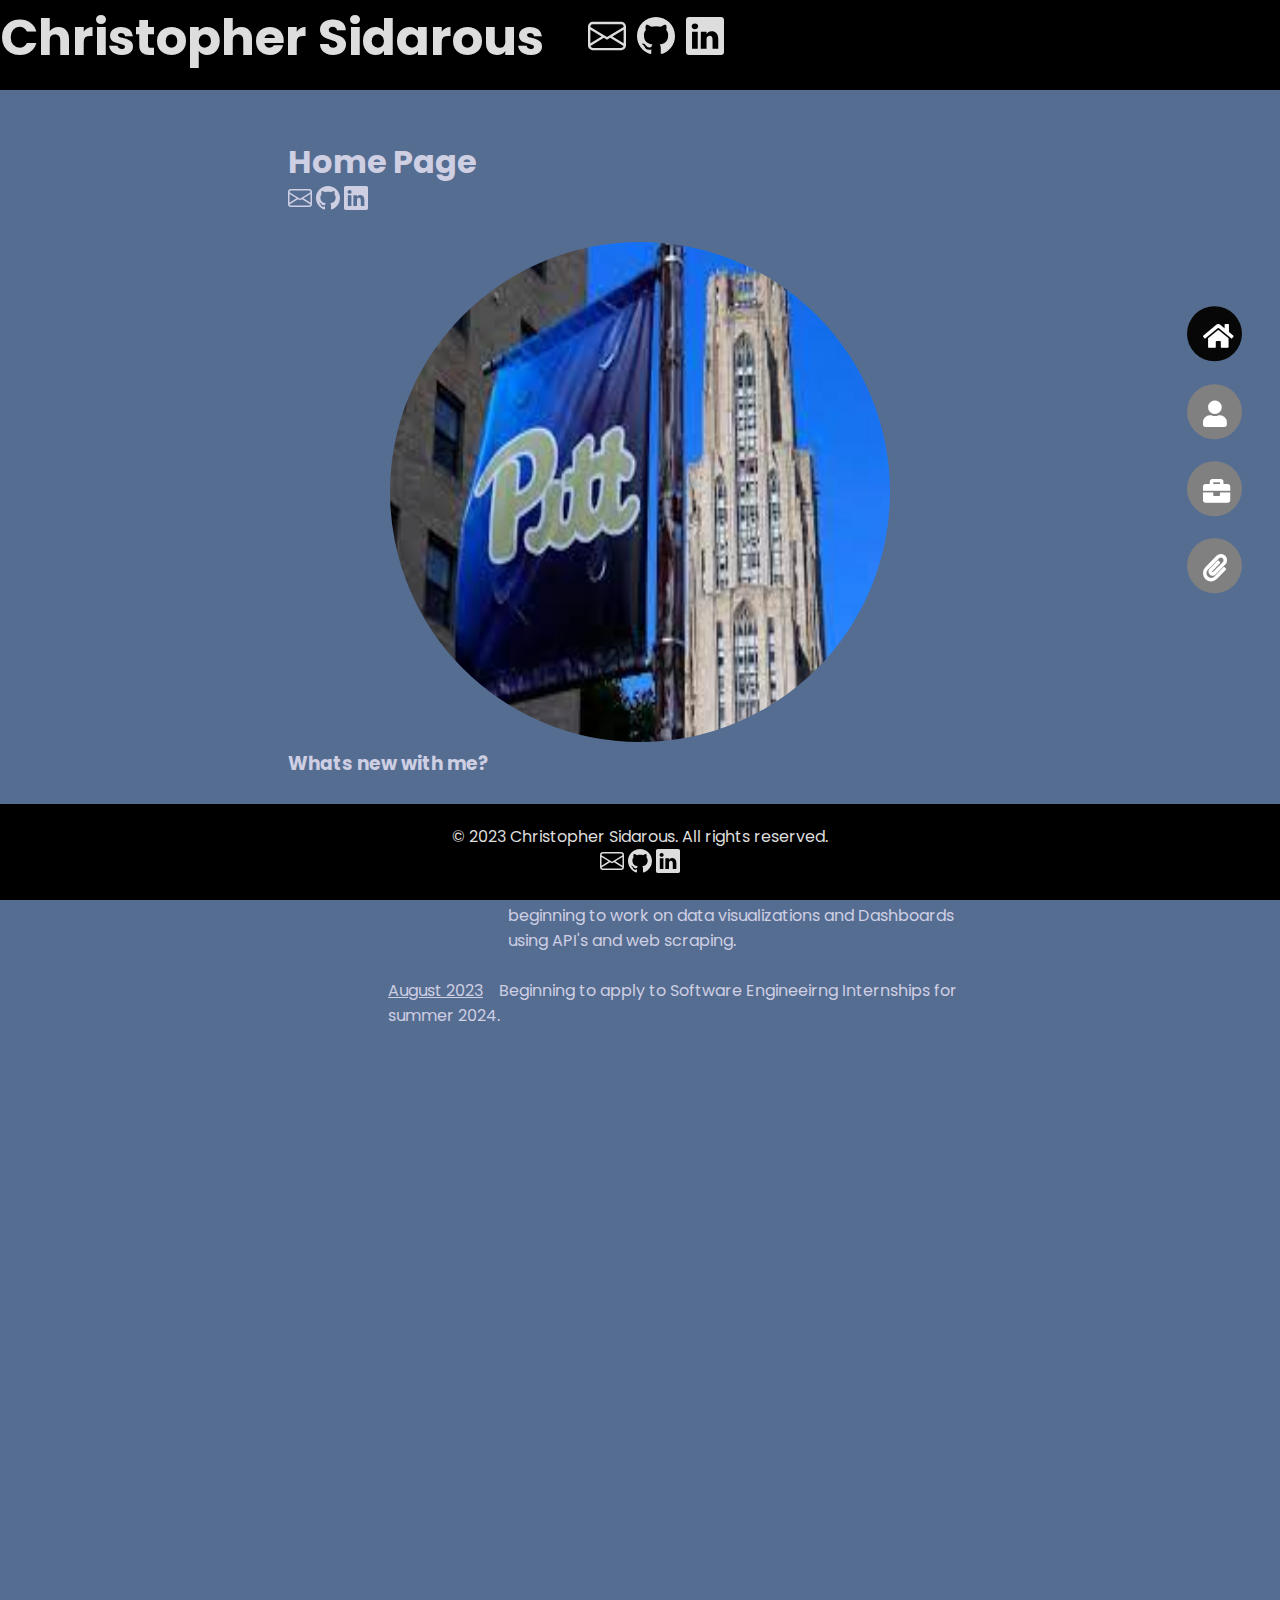
==== commit 1beb7828: "Update" ====
--- a/index.html
+++ b/index.html
@@ -61,7 +61,7 @@
                     </svg>
                 </a>
                 <br><br>
-                <center><img class= "portfolioimg" src="images/cathy.jpg" style="width:500px;height:500px;"></center>
+                <center><img class= "portfolioimg" src="images/cathy.png" style="width:500px;height:500px;"></center>
                 <h3>Whats new with me?</h3>
                 <br>
                 <p style="margin-left: 100px;">
@@ -89,19 +89,19 @@
                 about different fields of technology. Please check out my various social media pages to
                 know more in depth about my experience so far. Thanks!
             </p>
-            <center><img class= "portfolioimg" src="images/chris.jpg" style="width:400px;height:400px;"></center>
+            <center><img class= "portfolioimg" src="images/chris.png" style="width:400px;height:400px;"></center>
         </section>
         <section class="section sec3 portfolio " id= "portfolio"> 
             <h1> Resume</h1>
             <embed src="images/Resume.pdf" type="application/pdf" width="100%" height="600px" />
         </section>
         <section class="section sec4 projects " id= "projects"> 
-            <h1> Projects</h1>
+            <h1> Projects(code cant be shared due to class integrity policies)</h1>
             <center>
             <div class="responsive">
                 <div class="gallery">
                     <center><div class="info-title">Pittsburghs Best Neighborhood</div></center>
-                  <a href="https://github.com/csidarous/Big-Ideas-Final-Project">
+                  <a>
                     <img src="images/pitt.JPG" alt="Github" width="800" height="600">
                   </a>
                   <div class="desc">CMPINF 0010<br></div>
@@ -115,7 +115,7 @@
               <div class="responsive">
                 <div class="gallery">
                     <center> <div class="info-title">Budget Application</div></center>
-                  <a href="https://github.com/csidarous/Big-Ideas-Final-Project">
+                  <a>
                     <img src="images/bud.png" alt="Github" width="800" height="600">
                   </a>
                   <div class="desc">
@@ -135,30 +135,47 @@
               <div class="responsive">
                 <div class="gallery">
                     <center><div class="info-title">Catering Company</div></center>
-                  <a href="https://github.com/csidarous/Big-Ideas-Final-Project">
+                  <a>
                     <img src="images/catering.png" alt="Github" width="800" height="600">
                   </a>
                   <div class="desc">CS 1520<br></div>
+                  <span class="rounded-box">Python</span>
+                  <span class="rounded-box">SQLAlchemy</span>
+                  <span class="rounded-box">Java Script</span>
+                  <span class="rounded-box">HTML</span>
+                  <span class="rounded-box">React</span>
+                  <span class="rounded-box">JSON</span>
+                  <span class="rounded-box">Rest API's</span>     
                 </div>
               </div>
 
               <div class="responsive">
                 <div class="gallery">
                     <center><div class="info-title">Hosting/Managing Chat Rooms</div></center>
-                  <a href="https://github.com/csidarous/Big-Ideas-Final-Project">
+                  <a >
                     <img src="images/chatweb.png" alt="Github" width="800" height="600">
                   </a>
                   <div class="desc">CS 1520<br></div>
+                  <span class="rounded-box">Python</span>
+                  <span class="rounded-box">SQLAlchemy</span>
+                  <span class="rounded-box">Java Script</span>
+                  <span class="rounded-box">HTML</span>
+                  <span class="rounded-box">React</span>
+                  <span class="rounded-box">JSON</span>
+                  <span class="rounded-box">Rest API's</span>     
                 </div>
             </div>
 
             <div class="responsive">
                 <div class="gallery">
                     <center><div class="info-title">Battleship</div></center>
-                  <a href="https://github.com/csidarous/Big-Ideas-Final-Project">
+                  <a>
                     <img src="images/battleship.png" alt="Github" width="800" height="600">
                   </a>
                   <div class="desc">CS 1520<br></div>
+                  <span class="rounded-box">Java Script</span>
+                  <span class="rounded-box">HTML</span>
+                  <span class="rounded-box">CSS</span>  
                 </div>
             </div>
 
@@ -166,30 +183,38 @@
             <div class="responsive">
                 <div class="gallery">
                     <center><div class="info-title">CPU</div></center>
-                  <a href="https://github.com/csidarous/Big-Ideas-Final-Project">
-                    <img src="images/pitt.JPG" alt="Github" width="800" height="600">
+                  <a>
+                    <img src="images/logism.png" alt="Github" width="800" height="600">
                   </a>
                   <div class="desc">CS 447<br></div>
+                  <span class="rounded-box">MIPS</span>
+                  <span class="rounded-box">RISC-V</span>
+                  <span class="rounded-box">Logism</span>  
                 </div>
               </div>
 
               <div class="responsive">
                 <div class="gallery">
                     <center><div class="info-title">Assembly Language Game</div></center>
-                  <a href="https://github.com/csidarous/Big-Ideas-Final-Project">
-                    <img src="images/pitt.JPG" alt="Github" width="800" height="600">
+                  <a >
+                    <img src="images/mips.png" alt="Github" width="800" height="600">
                   </a>
                   <div class="desc">CCS 447<br></div>
+                  <span class="rounded-box">MIPS</span>
+                  <span class="rounded-box">RISC-V</span>
+                  <span class="rounded-box">ASM</span>  
                 </div>
             </div>
 
             <div class="responsive">
                 <div class="gallery">
                     <center><div class="info-title">Custom Malloc</div></center>
-                  <a href="https://github.com/csidarous/Big-Ideas-Final-Project">
-                    <img src="images/pitt.JPG" alt="Github" width="800" height="600">
+                  <a >
+                    <img src="images/clang.png" alt="Github" width="800" height="600">
                   </a>
                   <div class="desc">CS 449<br></div>
+                  <span class="rounded-box">C</span>
+                  <span class="rounded-box">Linux</span>  
                 </div>
             </div>
               
--- a/styles/styles.css
+++ b/styles/styles.css
@@ -244,7 +244,7 @@
 }
 
 .container {
-  min-height: 220vh; /* Set a maximum height for the container to ensure scrolling */
+  min-height: 250vh; /* Set a maximum height for the container to ensure scrolling */
   overflow-y: auto; /* Enable vertical scrolling when the content exceeds the container's height */
   /* Add other styles like padding, background, etc., based on your design */
 }
